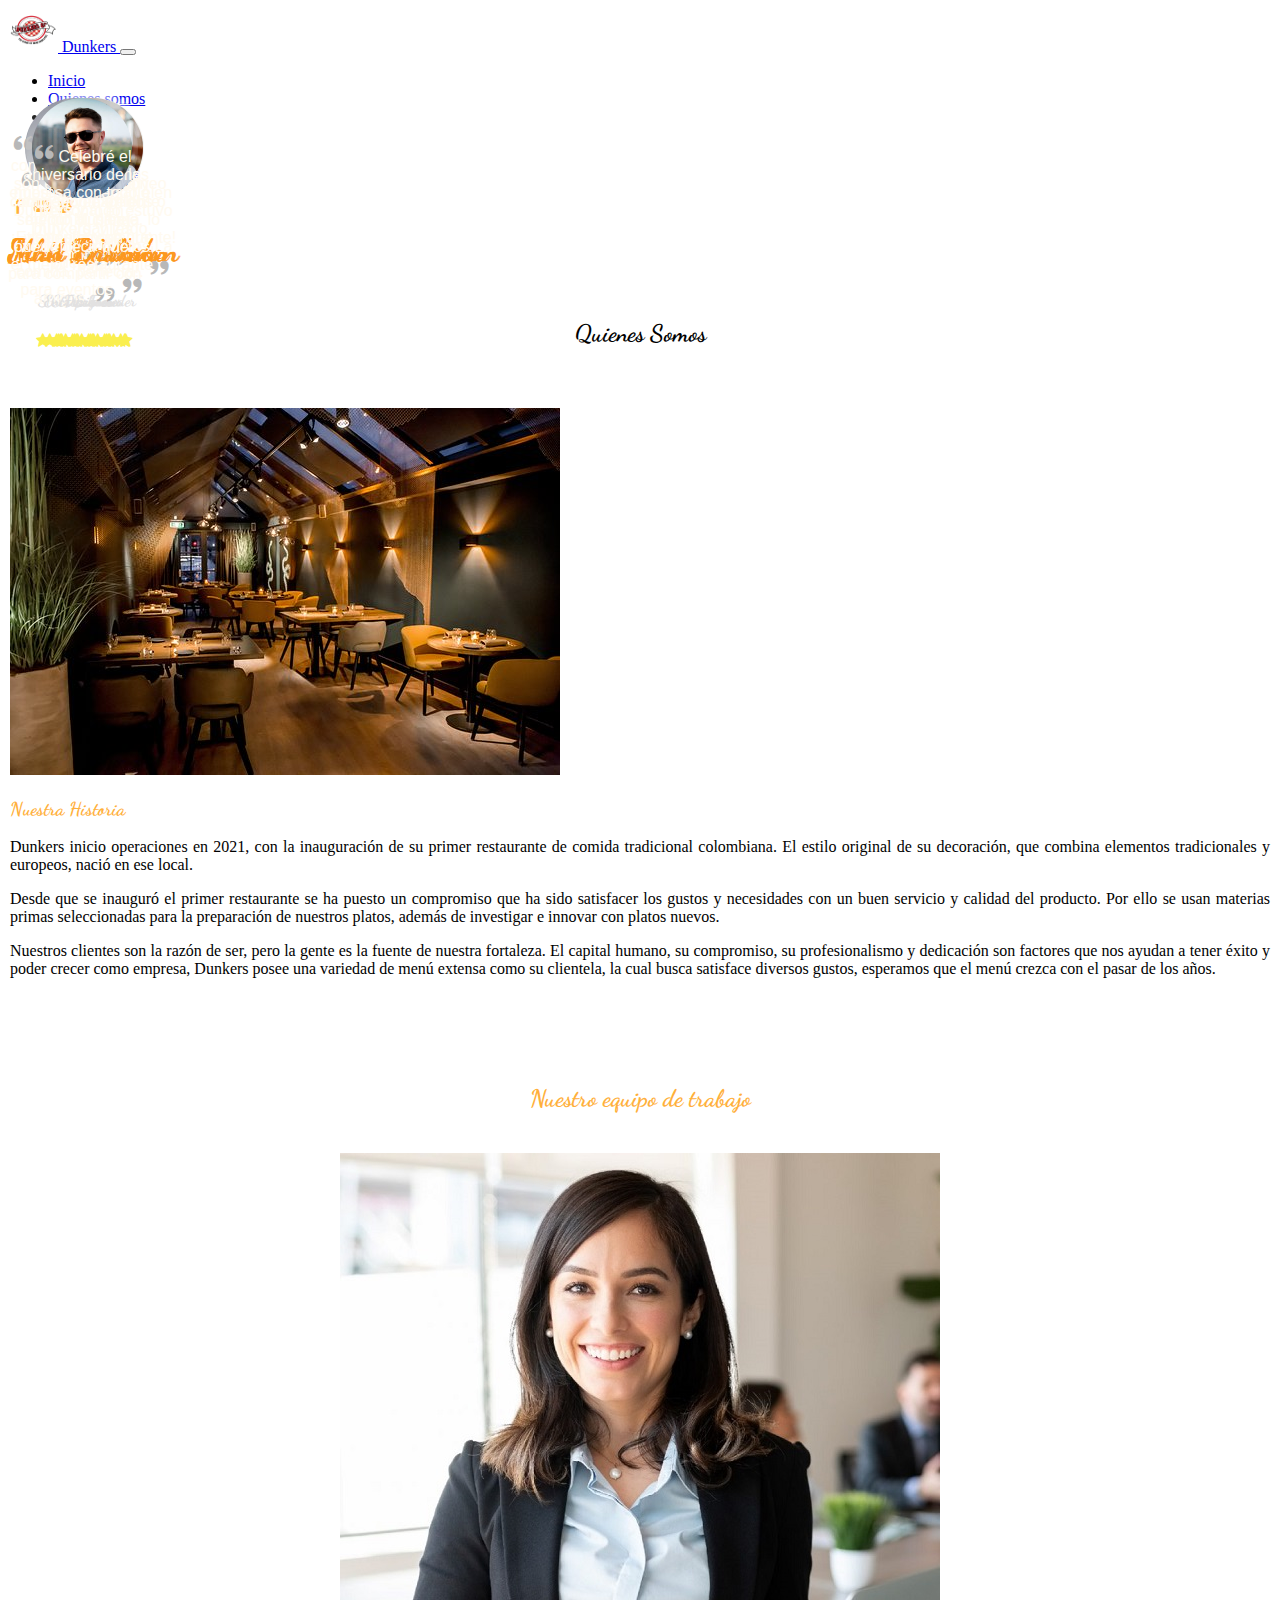
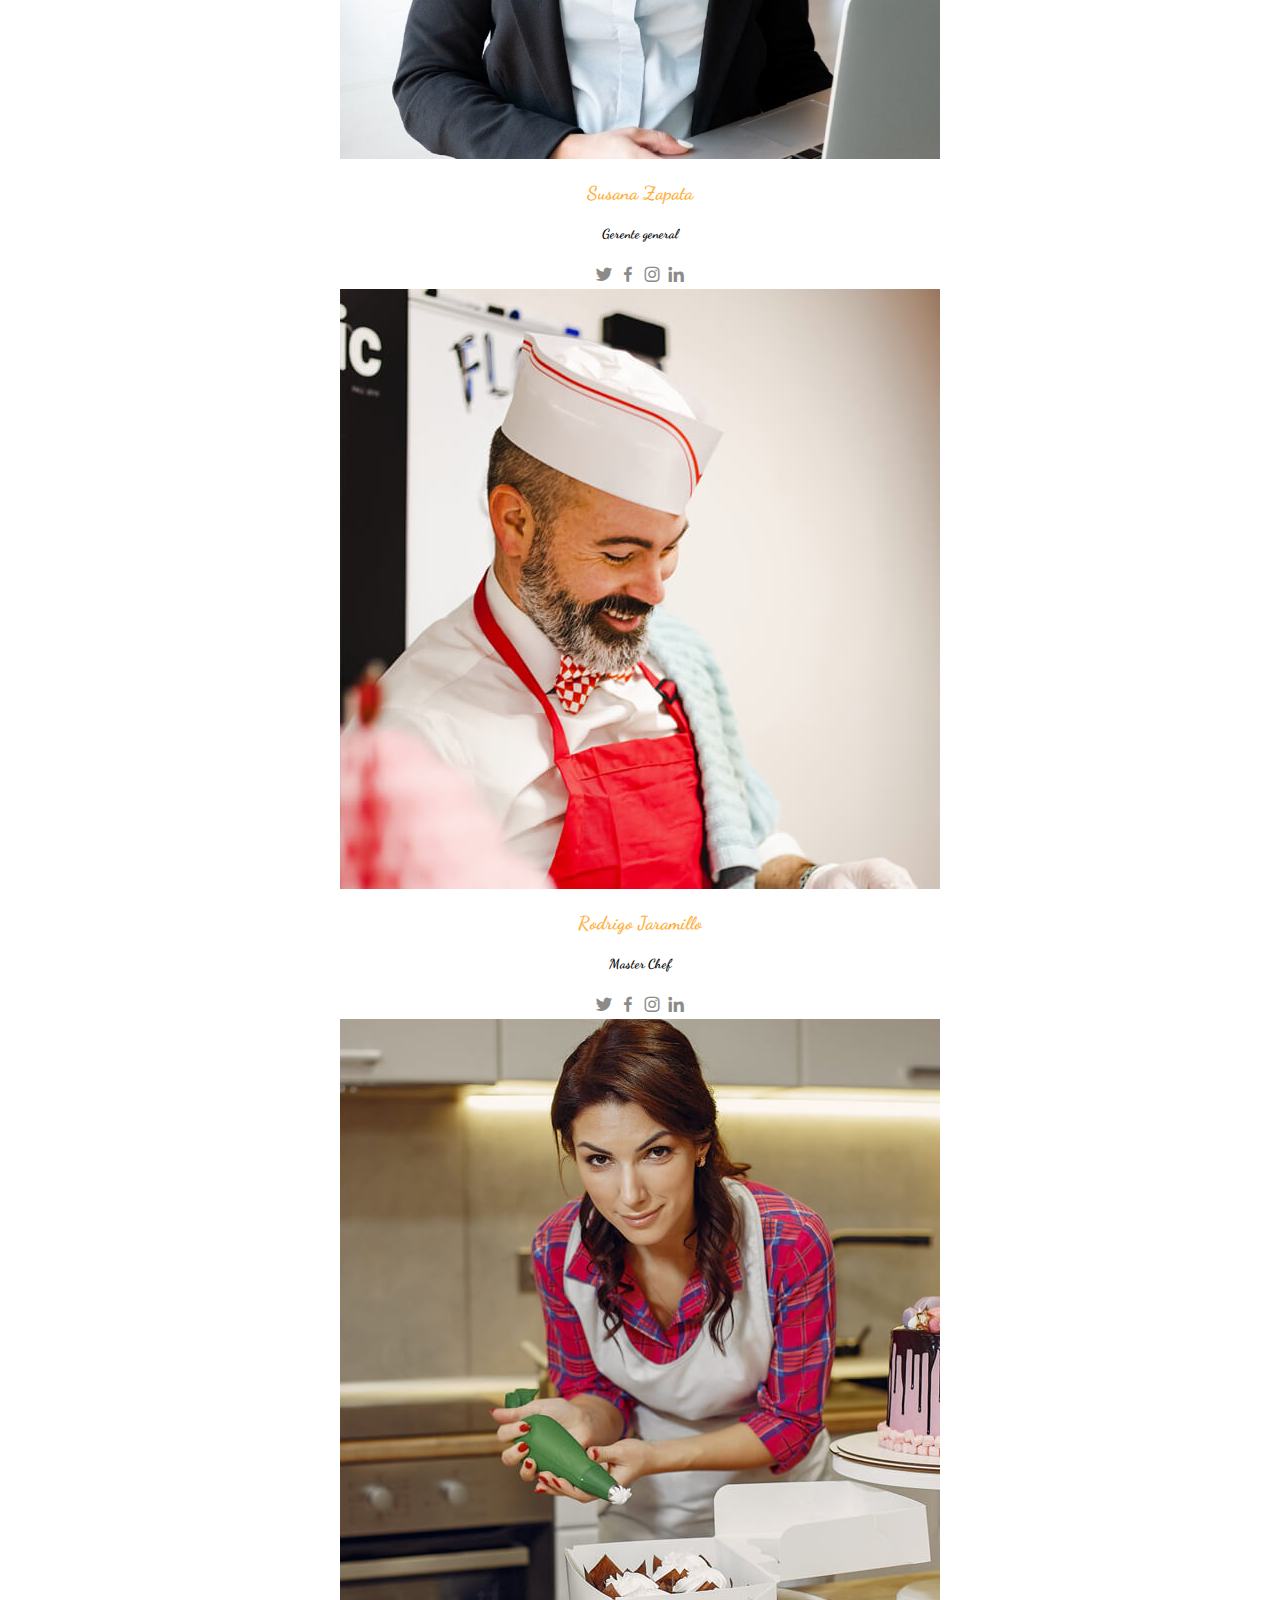
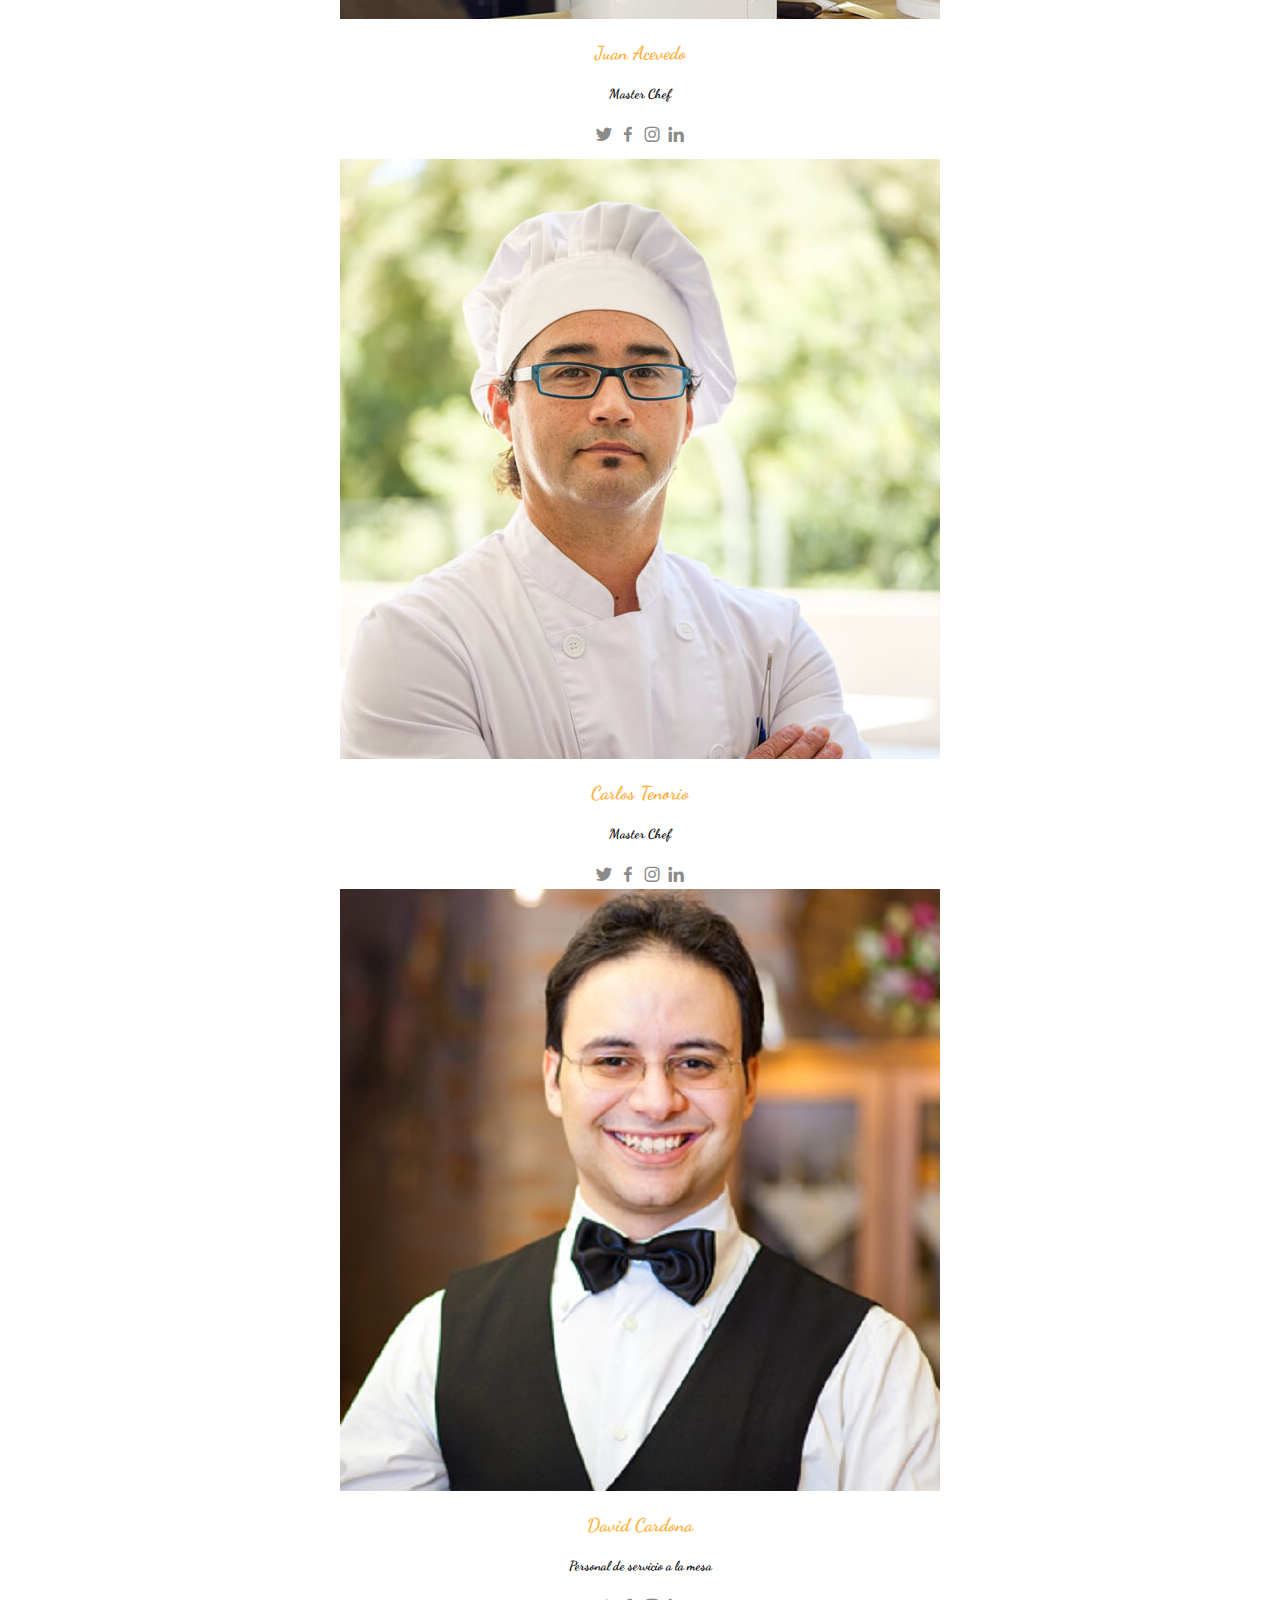
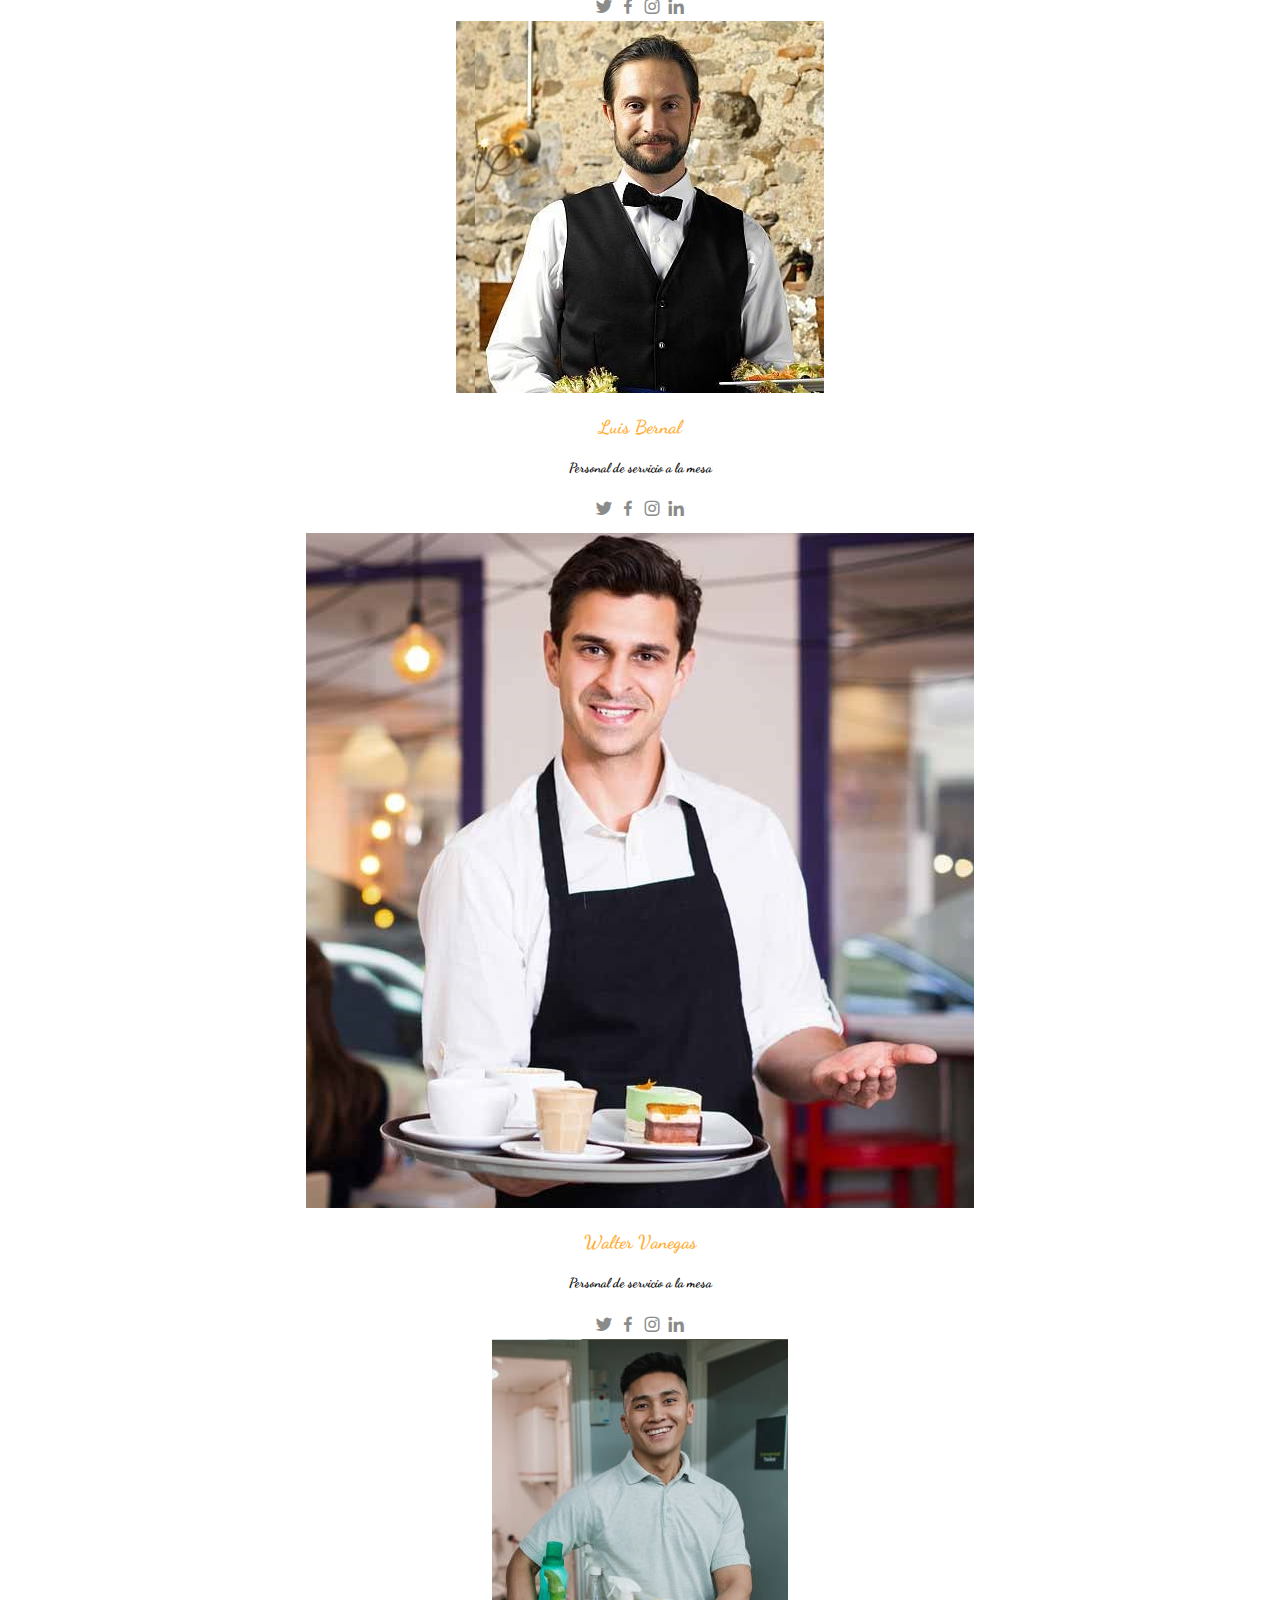
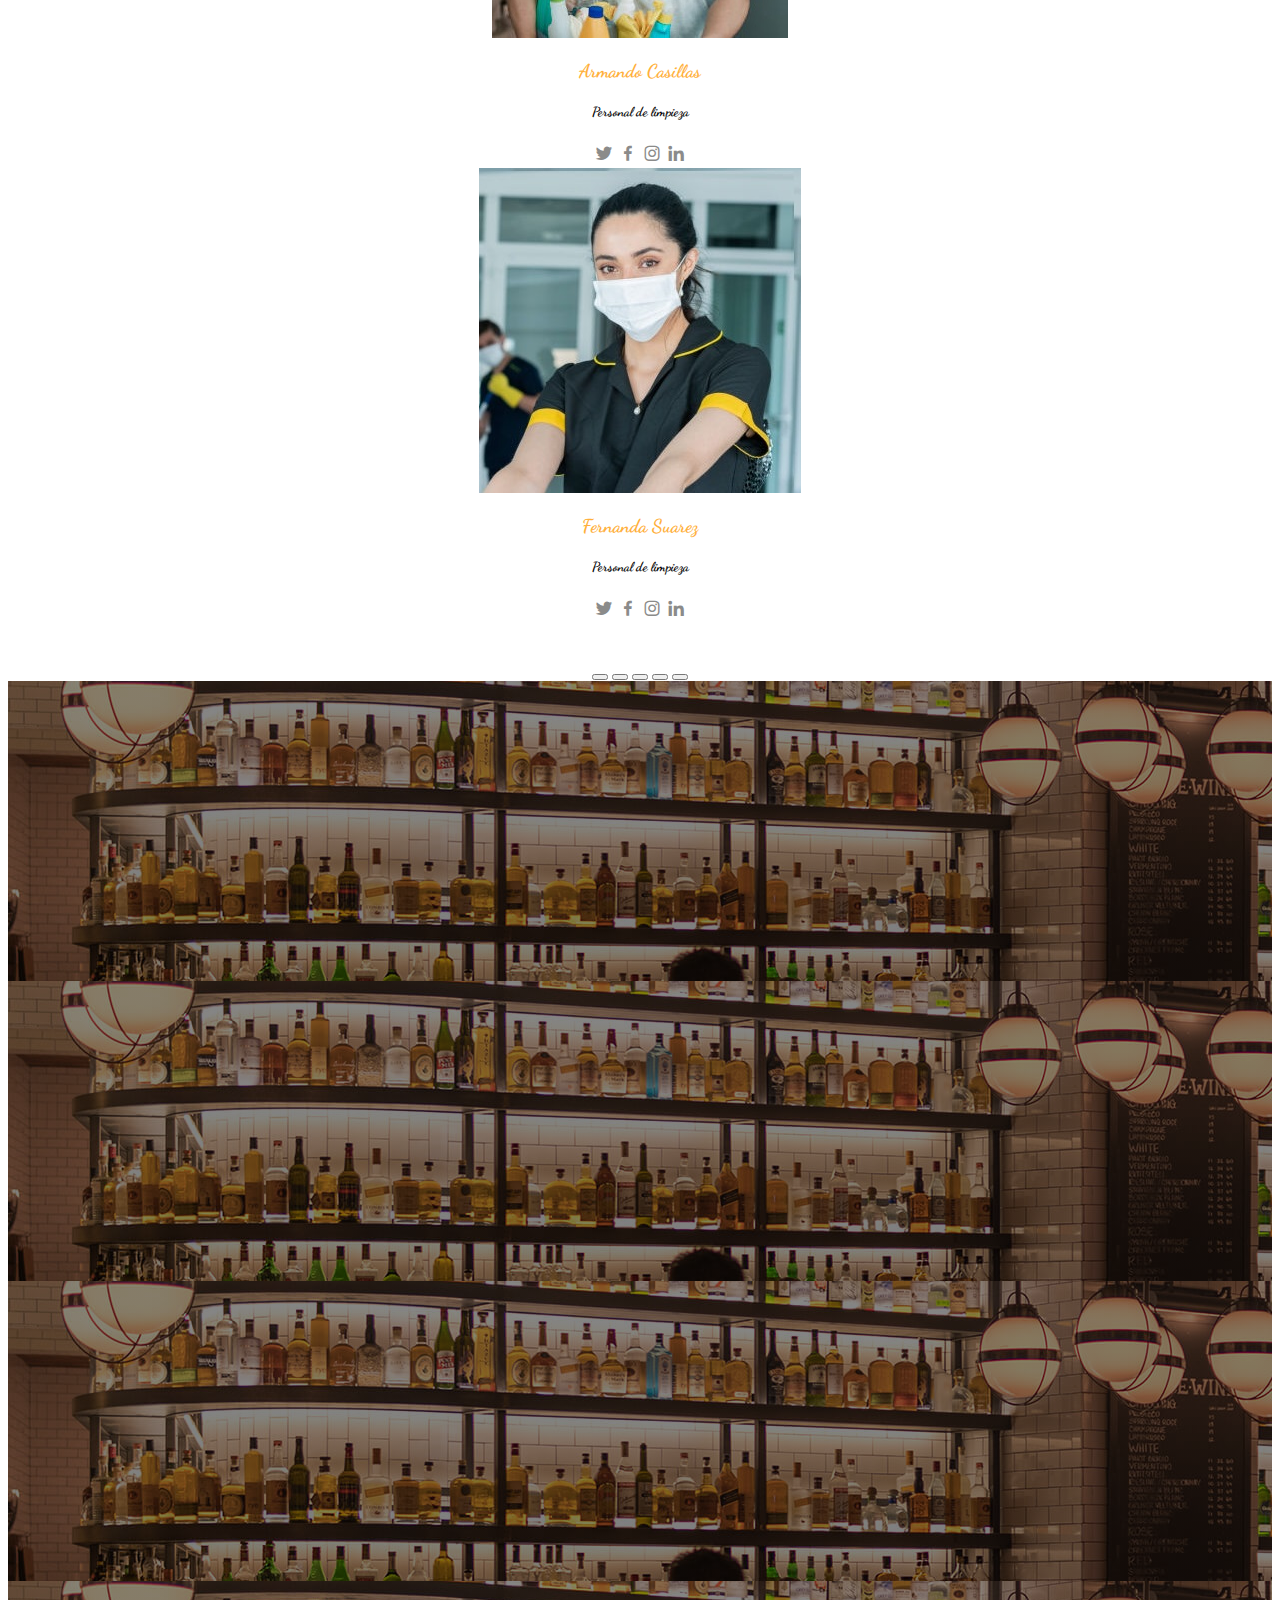
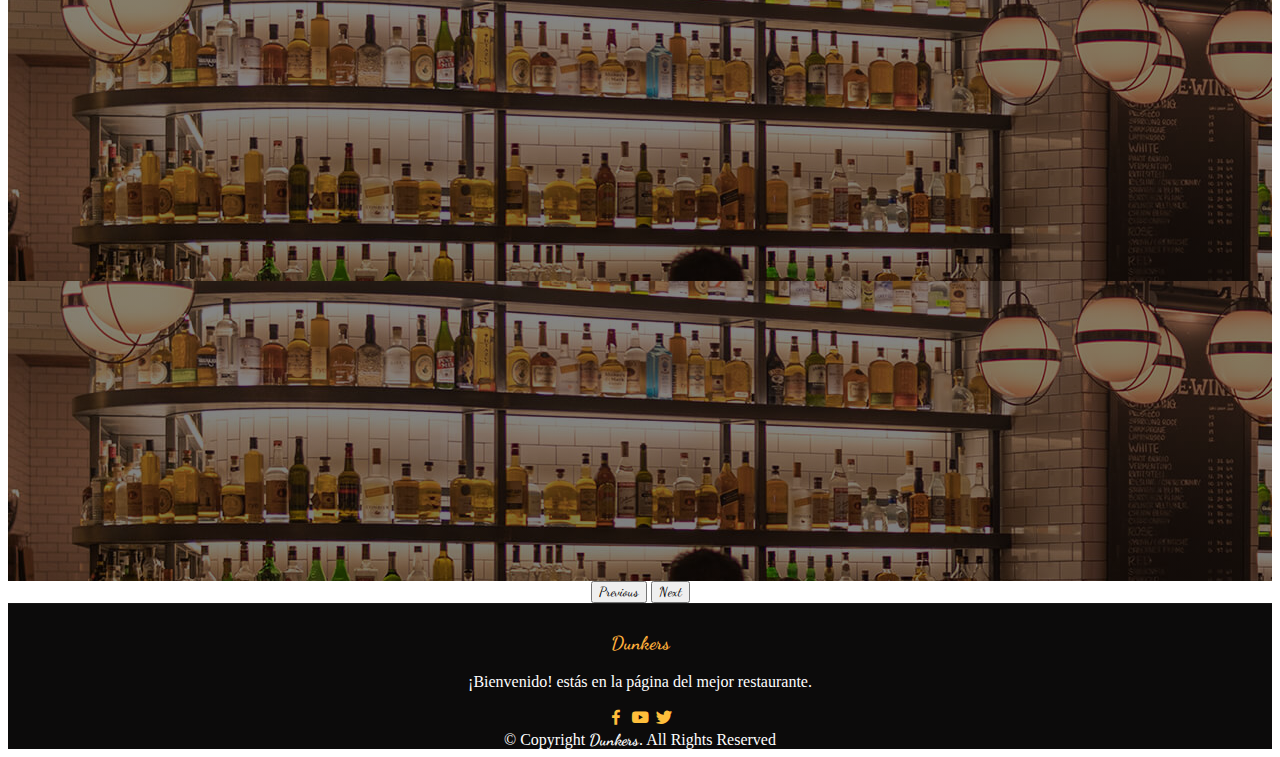
==== pages/about.html @ ff0b2e3b "Everything of first challenge" ====
<!DOCTYPE html>
<html>
<head>
    <meta charset='utf-8'>
    <meta http-equiv='X-UA-Compatible' content='IE=edge'>
    <title>Reto 1 - Juventic</title>
    <meta name='viewport' content='width=device-width, initial-scale=1'>
    <link href="https://cdn.jsdelivr.net/npm/bootstrap@5.1.1/dist/css/bootstrap.min.css" rel="stylesheet" integrity="sha384-F3w7mX95PdgyTmZZMECAngseQB83DfGTowi0iMjiWaeVhAn4FJkqJByhZMI3AhiU" crossorigin="anonymous">
    <link rel="preconnect" href="https://fonts.googleapis.com">
    <link rel="preconnect" href="https://fonts.googleapis.com">
    <link rel="preconnect" href="https://fonts.gstatic.com" crossorigin>
    <link href="https://fonts.googleapis.com/css2?family=Open+Sans+Condensed:ital,wght@1,300&display=swap" rel="stylesheet"> 
    <link rel="preconnect" href="https://fonts.gstatic.com" crossorigin>
    <link href="https://fonts.googleapis.com/css2?family=Dancing+Script:wght@600&display=swap" rel="stylesheet">
    <!-- Boxicons CSS -->
    <link href='https://unpkg.com/boxicons@2.0.9/css/boxicons.min.css' rel='stylesheet'>
    <link rel='stylesheet' type='text/css' media='screen' href='../css/style.css'>
</head>
<body>
    <header>
      <!--Navbar-->
      <nav class="navbar navbar-expand-lg fixed-top navbar-dark bg-dark">
        <div class="container-fluid">
          <a class="navbar-brand" href="#inicio">
              
            <img src="../images/logo.png" alt="" width="50" height="44">
            Dunkers
          </a>
          <button class="navbar-toggler" type="button" data-bs-toggle="collapse" data-bs-target="#navbarSupportedContent" aria-controls="navbarSupportedContent" aria-expanded="false" aria-label="Toggle navigation">
            <span class="navbar-toggler-icon"></span>
          </button>
          <div class="collapse navbar-collapse" id="navbarSupportedContent">
            <ul class="navbar-nav me-auto mb-2 mb-lg-0">
              <li class="nav-item">
                <a class="nav-link" aria-current="page" href="../index.html">Inicio</a>
              </li>
              <li class="nav-item">
                <a class="nav-link" href="about.html">Quienes somos</a>
              </li>
              <li class="nav-item">
                <a class="nav-link" href="menu.html">Menú</a>
              </li>
              <li class="nav-item">
                <a class="nav-link" href="services.html">Servicios</a>
              </li>
              <li class="nav-item">
                <a class="nav-link" href="contact.html">Contáctenos</a>
              </li>
              <li class="nav-item">
                <a class="nav-link" href="map.html">Mapa del sitio</a>
              </li>
            </ul>
            <form class="d-flex media">
              <a href="#" class="facebook"><i class="bx bxl-facebook"></i></a>
              <a href="#" class="instagram"><i class="bx bxl-youtube"></i></a>
              <a href="#" class="twitter"><i class="bx bxl-twitter"></i></a>
            </form>
          </div>
        </div>
      </nav>
      <!--cierre navbar-->
    </header>

    <!-- ======= Sección nosotros ======= -->
    <section id="nosotros">
      <div class="section-title">
        <h2>Quienes <span>Somos</span></h2>
      </div>
      <div class="row us-distance" id="imagen">
        <div class="col-md-6 col-sm-12">
            <img class="img-fluid shadow-lg sha" src="../images/us-image.jpg" alt="nosotros">
        </div>
        <div class="col-md-6 col-sm-12">
          <div class="content us-content">
            <h3>Nuestra <strong> Historia </strong></h3>
            <p>
              Dunkers inicio operaciones en 2021, con la inauguración de su primer restaurante de comida tradicional colombiana. El estilo original de su decoración, que combina elementos tradicionales y europeos, nació en ese local.
            </p>
            <p>
              Desde que se inauguró el primer restaurante se ha puesto un compromiso que ha sido satisfacer los gustos y necesidades con un buen servicio y calidad del producto. Por ello se usan materias primas seleccionadas para la preparación de nuestros platos, además de investigar e innovar con platos nuevos.
            </p>
            <p>
              Nuestros clientes son la razón de ser, pero la gente es la fuente de nuestra fortaleza. El capital humano, su compromiso, su profesionalismo y dedicación son factores que nos ayudan a tener éxito y poder crecer como empresa, Dunkers posee una variedad de menú extensa como su clientela, la cual busca satisface diversos gustos, esperamos que el menú crezca con el pasar de los años.
            </p>
          </div>
        </div>
      </div>
    </section>
    <!-- ======= cierre sección nosotros ======= -->

    <!-- ======= Sección chefs ======= -->
    <section id="chefs">
      <div class="container">
        <div class="section-title">
          <h2>Nuestro equipo de trabajo</h2>
        </div>

        <div class="row row-cols-1 row-cols-md-3 g-4 team">
          <div class="col">
            <div class="card h-100">
              <img src="../images/chefs/manager.jpg" class="card-img-top" alt="...">
              <div class="card-body">
                <h3 class="card-title">Susana Zapata</h3>
                <h5>Gerente general</h5>
                <div class="social">
                  <a href=""><i class="bx bxl-twitter"></i></a>
                  <a href=""><i class="bx bxl-facebook"></i></a>
                  <a href=""><i class="bx bxl-instagram"></i></a>
                  <a href=""><i class="bx bxl-linkedin"></i></a>
                </div>
              </div>
            </div>
          </div>
          <div class="col">
            <div class="card h-100">
              <img src="../images/chefs/chefs-1.jpg" class="card-img-top" alt="...">
              <div class="card-body">
                <h3 class="card-title">Rodrigo Jaramillo</h3>
                <h5>Master Chef</h5>
                <div class="social">
                  <a href=""><i class="bx bxl-twitter"></i></a>
                  <a href=""><i class="bx bxl-facebook"></i></a>
                  <a href=""><i class="bx bxl-instagram"></i></a>
                  <a href=""><i class="bx bxl-linkedin"></i></a>
                </div>
              </div>
            </div>
          </div>
          <div class="col">
            <div class="card h-100">
              <img src="../images/chefs/chefs-2.jpg" class="card-img-top" alt="...">
              <div class="card-body">
                <h3 class="card-title">Juan Acevedo</h3>
                <h5>Master Chef</h5>
                <div class="social">
                  <a href=""><i class="bx bxl-twitter"></i></a>
                  <a href=""><i class="bx bxl-facebook"></i></a>
                  <a href=""><i class="bx bxl-instagram"></i></a>
                  <a href=""><i class="bx bxl-linkedin"></i></a>
                </div>
              </div>
            </div>
          </div>
        </div>

        <div class="row row-cols-1 row-cols-md-3 g-4 team">
          <div class="col">
            <div class="card h-100">
              <img src="../images/chefs/chefs-3.jpg" class="card-img-top" alt="...">
              <div class="card-body">
                <h3 class="card-title">Carlos Tenorio</h3>
                <h5>Master Chef</h5>
                <div class="social">
                  <a href=""><i class="bx bxl-twitter"></i></a>
                  <a href=""><i class="bx bxl-facebook"></i></a>
                  <a href=""><i class="bx bxl-instagram"></i></a>
                  <a href=""><i class="bx bxl-linkedin"></i></a>
                </div>
              </div>
            </div>
          </div>
          <div class="col">
            <div class="card h-100">
              <img src="../images/chefs/waiter.jpg" class="card-img-top" alt="...">
              <div class="card-body">
                <h3 class="card-title">David Cardona</h3>
                <h5>Personal de servicio a la mesa</h5>
                <div class="social">
                  <a href=""><i class="bx bxl-twitter"></i></a>
                  <a href=""><i class="bx bxl-facebook"></i></a>
                  <a href=""><i class="bx bxl-instagram"></i></a>
                  <a href=""><i class="bx bxl-linkedin"></i></a>
                </div>
              </div>
            </div>
          </div>
          <div class="col">
            <div class="card h-100">
              <img src="../images/chefs/waiter-2.jpg" class="card-img-top" alt="...">
              <div class="card-body">
                <h3 class="card-title">Luis Bernal</h3>
                <h5>Personal de servicio a la mesa</h5>
                <div class="social">
                  <a href=""><i class="bx bxl-twitter"></i></a>
                  <a href=""><i class="bx bxl-facebook"></i></a>
                  <a href=""><i class="bx bxl-instagram"></i></a>
                  <a href=""><i class="bx bxl-linkedin"></i></a>
                </div>
              </div>
            </div>
          </div>
        </div>

        <div class="row row-cols-1 row-cols-md-3 g-4 team">
          <div class="col">
            <div class="card h-100">
              <img src="../images/chefs/waiter-3.jpg" class="card-img-top" alt="...">
              <div class="card-body">
                <h3 class="card-title">Walter Vanegas</h3>
                <h5>Personal de servicio a la mesa</h5>
                <div class="social">
                  <a href=""><i class="bx bxl-twitter"></i></a>
                  <a href=""><i class="bx bxl-facebook"></i></a>
                  <a href=""><i class="bx bxl-instagram"></i></a>
                  <a href=""><i class="bx bxl-linkedin"></i></a>
                </div>
              </div>
            </div>
          </div>
          <div class="col">
            <div class="card h-100">
              <img src="../images/chefs/cleaning-staff.jpg" class="card-img-top" alt="...">
              <div class="card-body">
                <h3 class="card-title">Armando Casillas</h3>
                <h5>Personal de limpieza</h5>
                <div class="social">
                  <a href=""><i class="bx bxl-twitter"></i></a>
                  <a href=""><i class="bx bxl-facebook"></i></a>
                  <a href=""><i class="bx bxl-instagram"></i></a>
                  <a href=""><i class="bx bxl-linkedin"></i></a>
                </div>
              </div>
            </div>
          </div>
          <div class="col">
            <div class="card h-100">
              <img src="../images/chefs/cleaning-staff-2.jpg" class="card-img-top" alt="...">
              <div class="card-body">
                <h3 class="card-title">Fernanda Suarez</h3>
                <h5>Personal de limpieza</h5>
                <div class="social">
                  <a href=""><i class="bx bxl-twitter"></i></a>
                  <a href=""><i class="bx bxl-facebook"></i></a>
                  <a href=""><i class="bx bxl-instagram"></i></a>
                  <a href=""><i class="bx bxl-linkedin"></i></a>
                </div>
              </div>
            </div>
          </div>
        </div>
      </div>
    </section>
    <!-- ======= cierre sección chefs ======= -->

    <!-- ======= Sección testimonios ======= -->
    <section id="testimonio">
      <div class="row">
        <div class="col-sm">
          <div id="carouselTestimonio" class="carousel slide" data-bs-ride="carousel">
            <div class="carousel-indicators">
              <button type="button" data-bs-target="#carouselTestimonio" data-bs-slide-to="0" class="active"
                aria-current="true" aria-label="Slide 1"></button>
              <button type="button" data-bs-target="#carouselTestimonio" data-bs-slide-to="1"
                aria-label="Slide 2"></button>
              <button type="button" data-bs-target="#carouselTestimonio" data-bs-slide-to="2"
                aria-label="Slide 3"></button>
              <button type="button" data-bs-target="#carouselTestimonio" data-bs-slide-to="3"
                aria-label="Slide 4"></button>
              <button type="button" data-bs-target="#carouselTestimonio" data-bs-slide-to="4"
                aria-label="Slide 5"></button>
            </div>
            <div class="carousel-inner">

              <div class="carousel-item active">
                <div class="carousel-caption">
                  <div class="row">
                    <div class="col-md-6 col-sm-6 image-evento">
                      <img src="../images/testimonials/testimonials-1.jpg" class="testimonial-img" alt="">
                      <h1>Saul Goodman</h1>
                      <h4>Ceo &amp; Founder</h4>
                      <div class="stars">
                        <i class="bx bxs-star"></i><i class="bx bxs-star"></i><i class="bx bxs-star"></i><i
                          class="bx bxs-star"></i><i class="bx bxs-star"></i>
                      </div>
                    </div>
                    <div class="col-md-6 col-sm-6">
                      <div class="testimonio-personal fst-italic">
                        <i class='bx bxs-quote-alt-left comilla'></i>
                        <p>Ambiente idóneo para ir con amigos o con tu pareja ¡Excelente restaurante!</p>
                        <i class='bx bxs-quote-alt-right comilla'></i>
                      </div>
                    </div>
                  </div>
                </div>
              </div>

              <div class="carousel-item">
                <div class="carousel-caption">
                  <div class="row">
                    <div class="col-md-6 col-sm-6 image-evento">
                      <img src="../images/testimonials/testimonials-2.jpg" class="testimonial-img" alt="">
                      <h1>Sara Wilsson</h1>
                      <h4>Designer</h4>
                      <div class="stars">
                        <i class="bx bxs-star"></i><i class="bx bxs-star"></i><i class="bx bxs-star"></i><i
                          class="bx bxs-star"></i><i class="bx bxs-star"></i>
                      </div>
                    </div>
                    <div class="col-md-6 col-sm-6">
                      <div class="testimonio-personal fst-italic">
                        <i class='bx bxs-quote-alt-left comilla'></i>
                        <p>Un lugar muy acogedor, excelente servicio al cliente, lo visito siempre que puedo.</p>
                        <i class='bx bxs-quote-alt-right comilla'></i>
                      </div>
                    </div>
                  </div>
                </div>
              </div>

              <div class="carousel-item">
                <div class="carousel-caption">
                  <div class="row">
                    <div class="col-md-6 col-sm-6">
                      <img src="../images/testimonials/testimonials-3.jpg" class="testimonial-img" alt="">
                      <h1>Jena Karlis</h1>
                      <h4>Store Owner</h4>
                      <div class="stars">
                        <i class="bx bxs-star"></i><i class="bx bxs-star"></i><i class="bx bxs-star"></i><i
                          class="bx bxs-star"></i><i class="bx bxs-star"></i>
                      </div>
                    </div>
                    <div class="col-md-6 col-sm-6">
                      <div class="testimonio-personal fst-italic">
                        <i class='bx bxs-quote-alt-left comilla'></i>
                        <p>Me encantó la comida, los platos son exactamente como se ven en el menú. Música tranquila y un buen ambiente para compartir con amigos.</p>
                        <i class='bx bxs-quote-alt-right comilla'></i>
                      </div>
                    </div>
                  </div>
                </div>
              </div>

              <div class="carousel-item">
                <div class="carousel-caption">
                  <div class="row">
                    <div class="col-md-6 col-sm-6">
                      <img src="../images/testimonials/testimonials-4.jpg" class="testimonial-img" alt="">
                      <h1>Matt Brandon</h1>
                      <h4>Freelancer</h4>
                      <div class="stars">
                        <i class="bx bxs-star"></i><i class="bx bxs-star"></i><i class="bx bxs-star"></i><i
                          class="bx bxs-star"></i><i class="bx bxs-star"></i>
                      </div>
                    </div>
                    <div class="col-md-6 col-sm-6">
                      <div class="testimonio-personal fst-italic">
                        <i class='bx bxs-quote-alt-left comilla'></i>
                        <p>Celebramos nuestro aniversario en Dunkers y todo estuvo muy organizado, excelente servicio, ¡La comida, perfecta!.</p>
                        <i class='bx bxs-quote-alt-right comilla'></i>
                      </div>
                    </div>
                  </div>
                </div>
              </div>

              <div class="carousel-item">
                <div class="carousel-caption">
                  <div class="row">
                    <div class="col-md-6 col-sm-6">
                      <img src="../images/testimonials/testimonials-5.jpg" class="testimonial-img" alt="">
                      <h1>John Larson</h1>
                      <h4>Entrepreneur</h4>
                      <div class="stars">
                        <i class="bx bxs-star"></i><i class="bx bxs-star"></i><i class="bx bxs-star"></i><i
                          class="bx bxs-star"></i><i class="bx bxs-star"></i>
                      </div>
                    </div>
                    <div class="col-md-6 col-sm-6 image-evento">
                      <div class="testimonio-personal fst-italic">
                        <i class='bx bxs-quote-alt-left comilla'></i>
                        <p>Celebré el aniversario de la empresa con todo el personal en Dunkers, y les puedo decir que es el mejor restaurante para eventos.</p>
                        <i class='bx bxs-quote-alt-right comilla'></i>
                      </div>
                    </div>
                  </div>
                </div>
              </div>
            </div>
            <button class="carousel-control-prev" type="button" data-bs-target="#carouselTestimonio" data-bs-slide="prev">
              <span class="visually-hidden">Previous</span>
            </button>
            <button class="carousel-control-next" type="button" data-bs-target="#carouselTestimonio" data-bs-slide="next">
              <span class="visually-hidden">Next</span>
            </button>
          </div>
        </div>
      </div>
    </section>
    <!-- ======= cierre sección testimonios ======= -->

    <script src="https://cdn.jsdelivr.net/npm/bootstrap@5.1.1/dist/js/bootstrap.bundle.min.js" integrity="sha384-/bQdsTh/da6pkI1MST/rWKFNjaCP5gBSY4sEBT38Q/9RBh9AH40zEOg7Hlq2THRZ" crossorigin="anonymous"></script>
</body>


<!-- ======= Footer ======= -->
<footer id="footer">
  <div class="container">
    <h3>Dunkers</h3>
    <p>¡Bienvenido! estás en la página del mejor restaurante.</p>
    <div class="social-links">
      <a href="#" class="facebook"><i class="bx bxl-facebook"></i></a>
      <a href="#" class="instagram"><i class="bx bxl-youtube"></i></a>
      <a href="#" class="twitter"><i class="bx bxl-twitter"></i></a>
    </div>
    <div class="copyright">
      &copy; Copyright <strong><span>Dunkers</span></strong>. All Rights Reserved
    </div>
  </div>
</footer>
<!-- ======= cierre footer ======= -->
</html>
---- css/style.css ----
/*--------------------------------------------------------------
# Header
--------------------------------------------------------------*/
header .bx {
  color: #ffb03b;
  font-size: 20px;
}

/*--------------------------------------------------------------
# Sección de inicio
--------------------------------------------------------------*/
#inicio .carousel-caption {
  position: absolute;
  top: 40%;
  bottom: 1.25rem;
  left: 15%;
  padding-top: 1.25rem;
  padding-bottom: 1.25rem;
  color: #fff;
  font-size: 20px;
  text-align: left;
  font-weight: 300;
}

#inicio .carousel-caption h1 {
  font-family: "Dancing Script", cursive;
  color: rgb(255, 179, 86);
}

#inicio .carousel-caption p {
  color: floralwhite;
}

#inicio .carousel-item {
  background-color: #000;
}

#inicio img {
  opacity: 0.29;
}

/*--------------------------------------------------------------
# Sección de nosotros
--------------------------------------------------------------*/
#imagen {
  padding: 40px 0 40px;
  justify-content: center;
  margin-left: 2px;
  margin-right: 2px;
}

#imagen .imagen-about {
  padding-bottom: 10px;
}

#imagen h3 {
  font-family: "Dancing Script", cursive;
}

#imagen .text-ul {
  color: #000;
}

#nosotros i {
  color: #ffb03b;
}

#nosotros .us-info {
  text-align: justify;
}

#nosotros .btn-menu {
  display: flex;
  justify-content: center;
  padding-bottom: 20px;
}

#nosotros .btn-outline-warning {
  color: #000;
  background-color: transparent;
  border-color: #0c0900;
}

#nosotros .btn-outline-warning:hover {
  color: #fff;
  background-color: #ffb03b;
  border-color: #ffbf3b;
}

#nosotros .us-distance {
  text-align: justify;
}

#nosotros .section-title {
  padding-top: 80px;
  color: #000000;
  text-align: center;
  font-family: "Dancing Script", cursive;
}
/*--------------------------------------------------------------
# Sección de menu
--------------------------------------------------------------*/
#menu {
  padding: 104px 0 80px 0;
  width: 100%;
  background-image: url("../images/menu/menu-bg.png");
}

#menu i {
  color: #f05252;
  font-size: 40px;
}

#menu .section-title {
  text-align: center;
  padding-bottom: 20px;
}

#menu h2 {
  font-family: "Dancing Script", cursive;
}

#menu h2,
h6 {
  color: #000;
}

#menu .modal span,
h5 {
  color: #ffb03b;
}

#menu p {
  font-family: "Open Sans Condensed", sans-serif;
  color: #8b8b8a;
}

#menu h5 p {
  padding-left: 10px;
  float: left;
}

#menu h6 {
  float: right;
}

#menu .btn-menu-section {
  display: flex;
  justify-content: center;
}

#menu .btn-outline-warning {
  color: #000;
  background-color: transparent;
  border-color: #0c0900;
}

#menu .details {
  padding-top: 30px;
  text-align: justify;
}

/*--------------------------------------------------------------
# Destacados
--------------------------------------------------------------*/
#destacados h2,
h3 {
  font-family: "Dancing Script", cursive;
}

#destacados .section-title {
  padding-top: 40px;
  padding-bottom: 18px;
  text-align: center;
}

#destacados .btn-menu {
  display: flex;
  justify-content: center;
  padding-bottom: 20px;
}

#destacados .btn-outline-warning {
  color: #000;
  background-color: transparent;
  border-color: #0c0900;
}

#destacados .details {
  padding-top: 30px;
  text-align: justify;
}

#destacados h3 {
  text-align: center;
}

#destacados .btn-outline-warning:hover {
  color: #fff;
  background-color: #ffb03b;
  border-color: #ffbf3b;
}

#destacados h2 {
  color: #000;
}

#destacados span {
  color: #ffb03b;
}

#destacados .nav-pills {
  text-align: right;
  padding-top: 30px;
}

#destacados .image-bg {
  background-image: url("../images/feature-bg.png");
  padding-bottom: 30px;
}

.nav-pills {
  background-color: #fff;
  color: #000;
}

.nav-pills > li > a {
  color: #000;
}

.nav-pills .nav-link.active,
.nav-pills .show > .nav-link {
  color: #ffb03b;
  background-color: #fff;
}

.nav-pills > li > a:hover {
  border: medium none;
  border-radius: 0;
  color: #ffb03b;
}

.special1 .special2 .special3 .special4 .special5 .special6 {
  margin-bottom: 10px;
}

/*--------------------------------------------------------------
# Testimonios
--------------------------------------------------------------*/
#testimonio {
  text-align: center;
}

#testimonio .comilla {
  font-size: 140%;
}

#testimonio #carouselTestimonio .carousel-item {
  height: 300px;
}

#testimonio .carousel-caption {
  position: absolute;
  top: 10%;
  padding-top: 0.15rem;
  color: #fff;
  text-align: center;
}

#testimonio .carousel-caption h1 {
  font-family: "Dancing Script", cursive;
  color: rgb(252, 152, 31);
}

#testimonio .carousel-caption h4 {
  font-family: "Dancing Script", cursive;
  color: rgb(226, 225, 225);
}

#testimonio .carousel-caption p {
  color: floralwhite;
  display: inline;
  font-family: Arial, Helvetica, sans-serif;
  font-size: 16px;
}

#testimonio .testimonial-img {
  width: 100px;
  border-radius: 50%;
  border: 6px solid rgba(255, 255, 255, 0.15);
  margin-bottom: 2px;
  opacity: 0.99;
}

#testimonio .stars {
  color: #faef4f;
}

#testimonio .testimonio-personal {
  color: #b8b8b8;
  size: 10%;
  margin: 0;
  position: absolute;
  top: 50%;
  -ms-transform: translateY(-50%);
  transform: translateY(-50%);
}

#testimonio .carousel-item {
  background: linear-gradient(rgba(14, 13, 13, 0.5), rgba(0, 0, 0, 0.5)),
    url("../images/testimonials-bg.jpg");
}

/*--------------------------------------------------------------
# Sección de eventos
--------------------------------------------------------------*/
#eventos-section {
  background: linear-gradient(rgba(14, 13, 13, 0.5), rgba(0, 0, 0, 0.5)),
    url("../images/events-bg.jpg");
  padding-bottom: 80px;
  color: #fff;
}

#eventos-section h2,
h3 {
  font-family: "Dancing Script", cursive;
}

#eventos-section .section-title {
  padding-bottom: 20px;
  text-align: center;
  padding-top: 86px;
}

#eventos-section .info-event {
  text-align: justify;
}

#eventos-section i {
  color: #ffb03b;
}

#eventos-section h2 {
  color: rgb(255, 255, 255);
}

#eventos-section span {
  color: #ffb03b;
}

#eventos-section image-evento {
  color: #b8b8b8;
  size: 10%;
  margin: 0;
  position: absolute;
  top: 50%;
  -ms-transform: translateY(-50%);
  transform: translateY(-50%);
}

#eventos-section #carouselEventoSection .carousel-item {
  height: 420px;
}

/*--------------------------------------------------------------
# Sección de eventos inicio
--------------------------------------------------------------*/
#eventos .image-bg-service {
  background-image: url("../images/events-bg-index.png");
  padding-top: 20px;
}

#eventos h2,
h3 {
  font-family: "Dancing Script", cursive;
}

#eventos .section-title {
  padding-bottom: 60px;
  text-align: center;
}

#eventos .btn-menu {
  display: flex;
  justify-content: center;
  padding-bottom: 40px;
}

#eventos .btn-outline-warning {
  color: #000;
  background-color: transparent;
  border-color: #0c0900;
}

#eventos .btn-outline-warning:hover {
  color: #fff;
  background-color: #ffb03b;
  border-color: #ffbf3b;
}

#eventos h2 {
  color: #000;
}

#eventos span {
  color: #ffb03b;
}

/*--------------------------------------------------------------
# Sección de contactos
--------------------------------------------------------------*/
#contactos {
  padding: 80px 0;
}

#contactos i {
  color: #ffb03b;
  font-size: 2em;
  margin-right: 25%;
  margin-left: 25%;
}

#contactos .section-title {
  text-align: center;
}

#contactos h2,
span,
h4 {
  font-family: "Dancing Script", cursive;
}

#contactos #contactos h2 {
  color: #000;
}

#contactos span {
  color: #ffb03b;
}

#contactos .formulario-contacto {
  padding: 14px;
  border: 1px solid #d6d6d6;
  border-radius: 4px;
}

#contactos iframe {
  padding: 0 10px 0 10px;
}

/*--------------------------------------------------------------
# Sección de chefs
--------------------------------------------------------------*/
#chefs {
  padding: 30px 0 40px 0;
  text-align: center;
  font-family: "Dancing Script", cursive;
}

#chefs .section-title {
  padding-bottom: 10px;
}

#chefs h2,
h3 {
  color: #ffb03b;
}

#chefs h5 {
  color: #000;
}

#chefs a {
  color: #8b8b8a;
  font-size: 20px;
}

#chefs .team {
  padding-top: 10px;
}

/*--------------------------------------------------------------
# Sección de galería de imágenes
--------------------------------------------------------------*/
#galeria {
  padding-top: 80px;
}

#galeria .gal-item {
  overflow: hidden;
  padding: 8px;
}

#galeria .gal-item .box {
  height: 100%;
  overflow: hidden;
}

#galeria .box img {
  height: 100%;
  width: auto;
  object-fit: cover;
}

#galeria h1 {
  font-family: "Dancing Script", cursive;
  color: #070707;
}

/*--------------------------------------------------------------
# Sección de footer
--------------------------------------------------------------*/

#footer {
  padding-top: 10px;
  background-color: #0c0b0b;
  color: #ffff;
  text-align: center;
  border-top: 1px solid rgba(50, 50, 50, 0.3);
  width: 100%;
  bottom: 0;
}

#footer i {
  font-size: 20px;
  color: #ffbf3b;
}

/*--------------------------------------------------------------
# Mapa del sitio
--------------------------------------------------------------*/
#site-map {
  padding-top: 80px;
}

#site-map i {
  color: #ffb03b;
}

#site-map h2 {
  font-family: "Dancing Script", cursive;
}

#site-map h2 {
  color: #000000;
}

#site-map .section-title h2 {
  font-family: "Dancing Script", cursive;
  color: #ffb03b;
  text-align: center;
}

#site-map a {
  color: #000;
}

#site-map .site {
  padding-bottom: 20px;
}

#site-map .section-title h4 {
  font-family: Arial, Helvetica, sans-serif;
  text-align: center;
  padding-bottom: 30px;
}
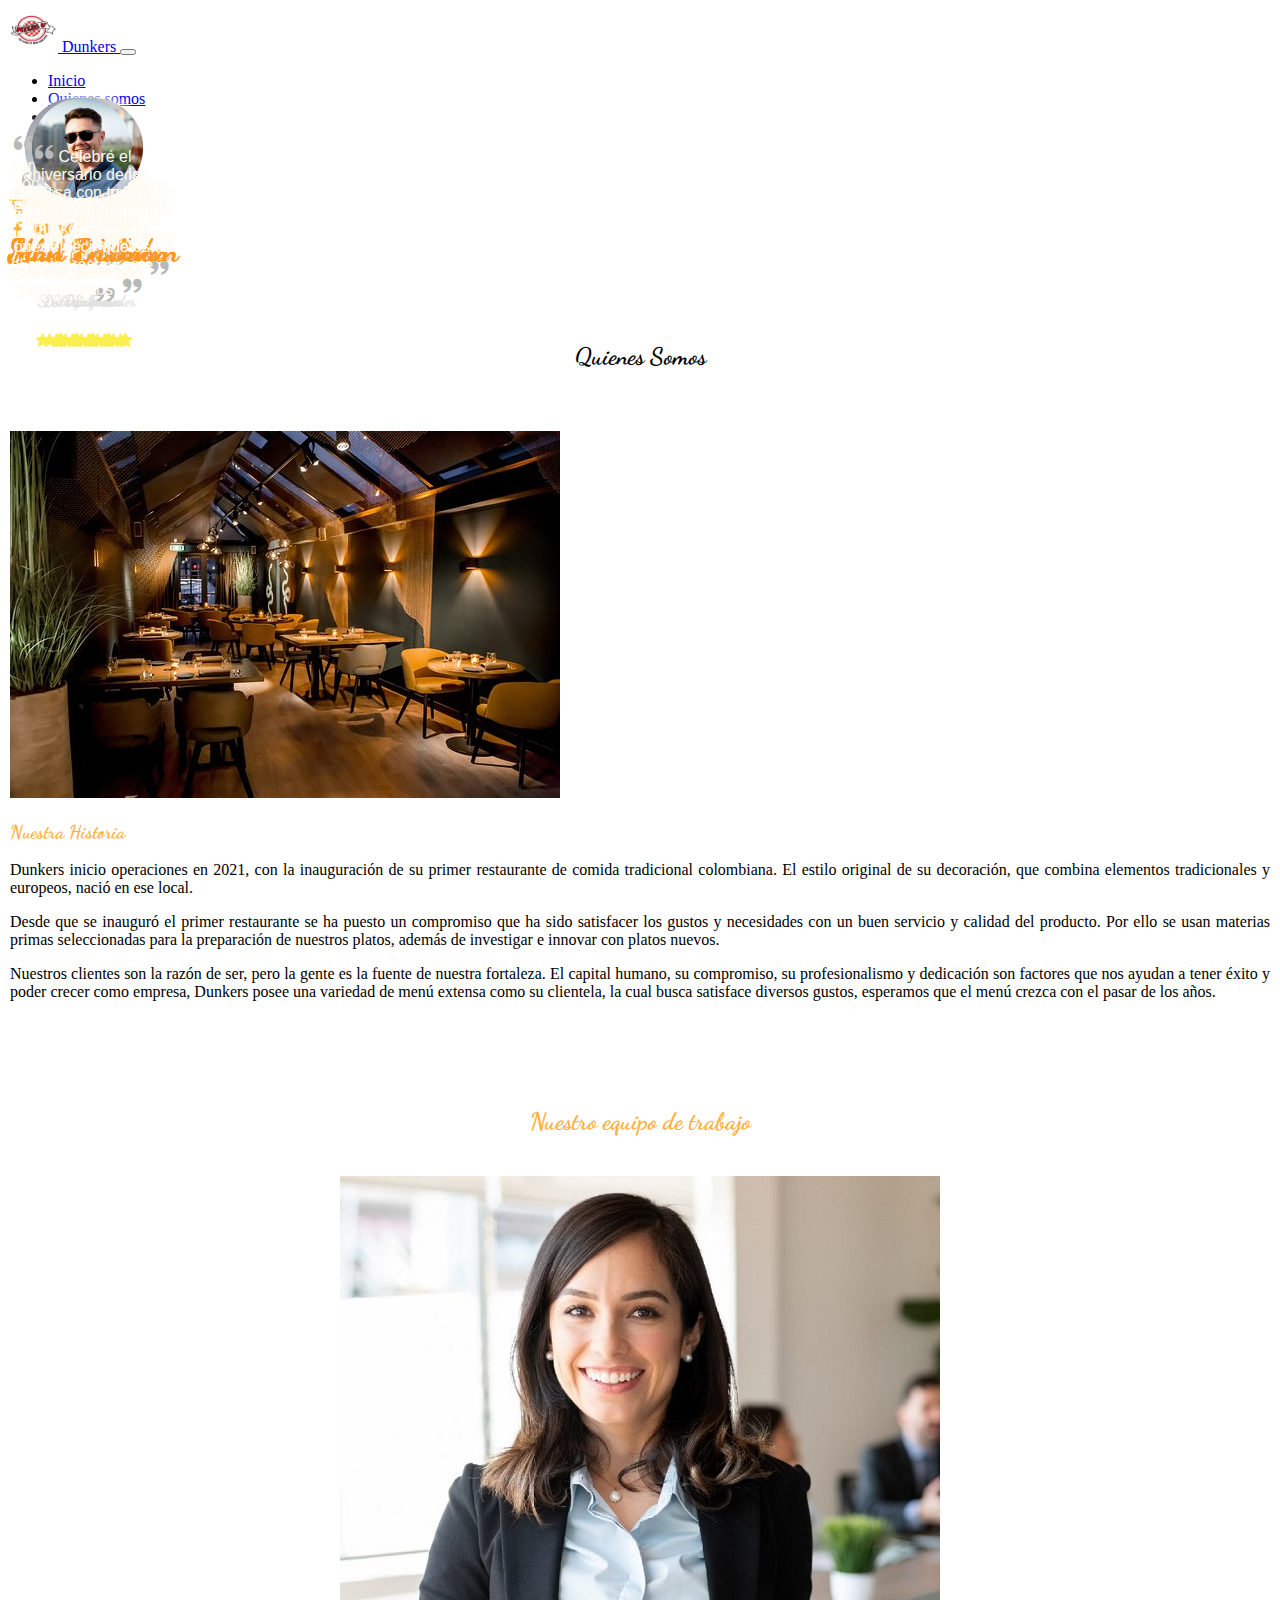
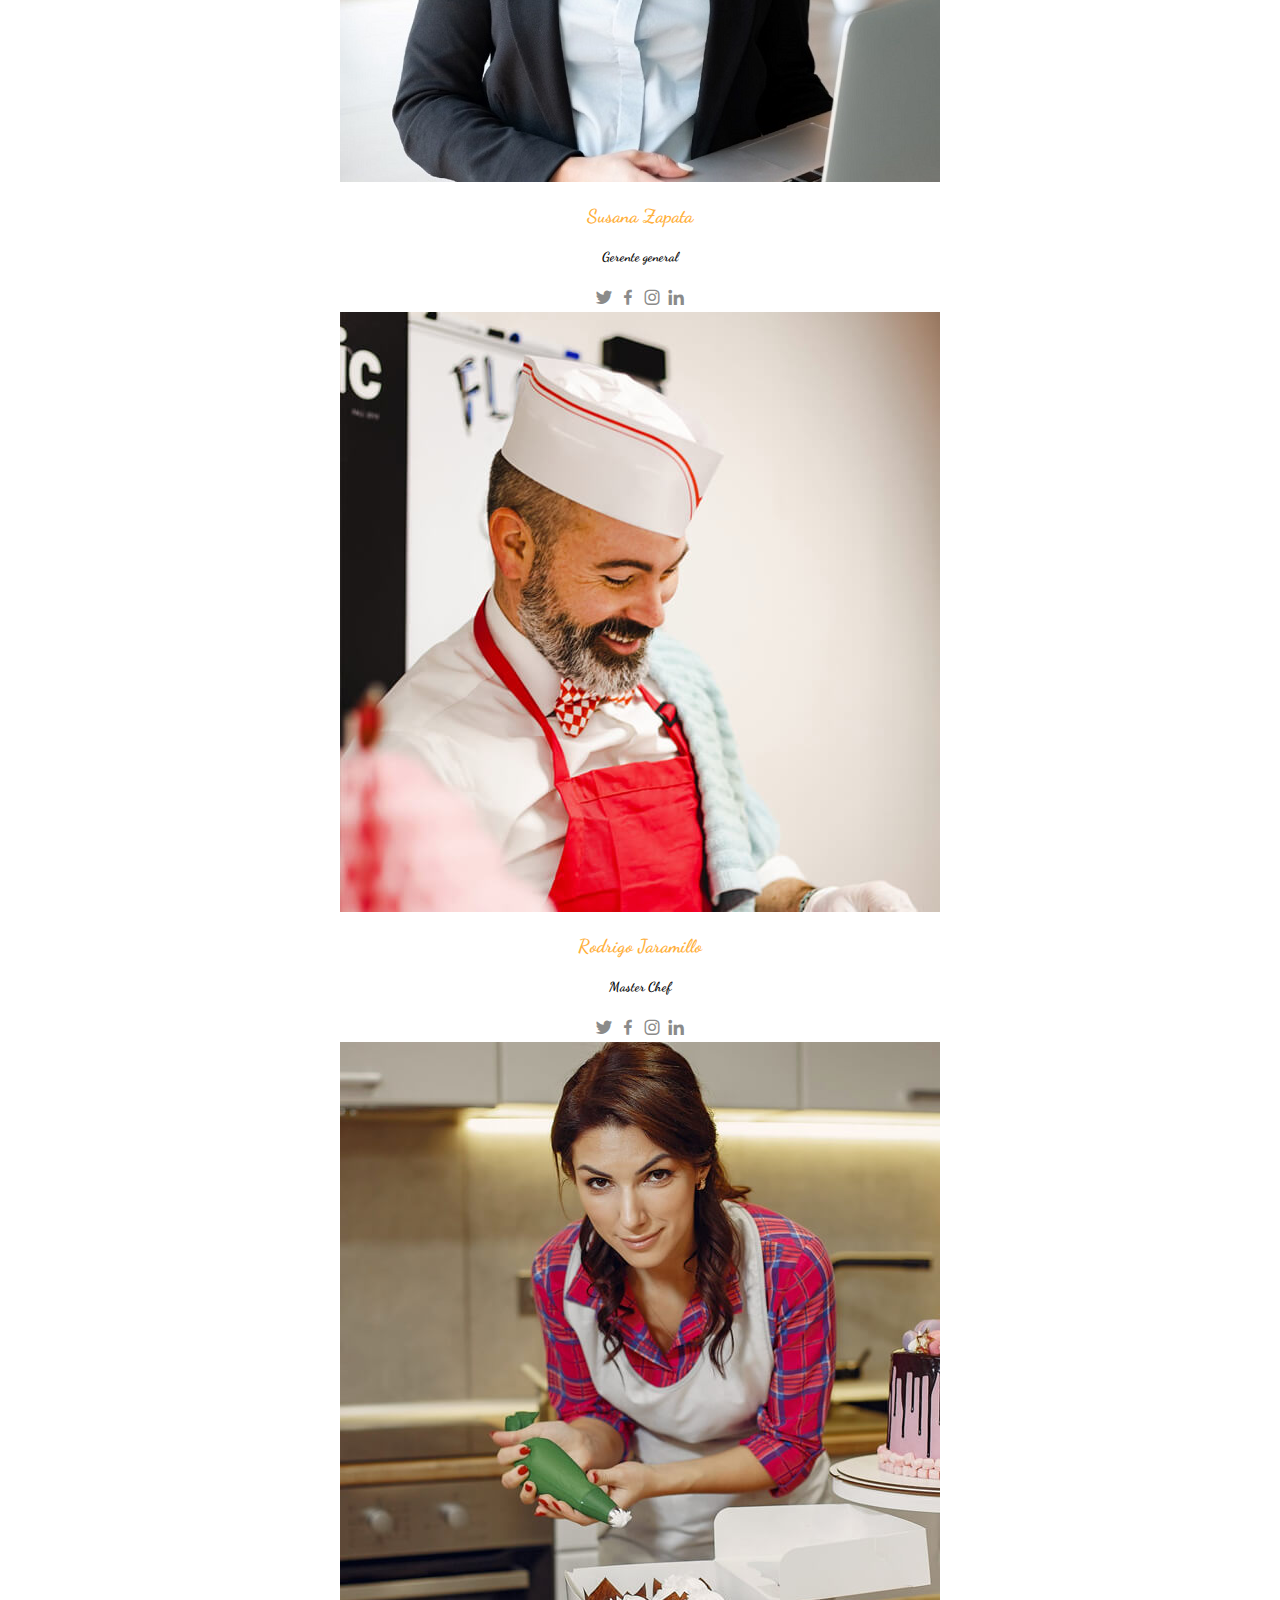
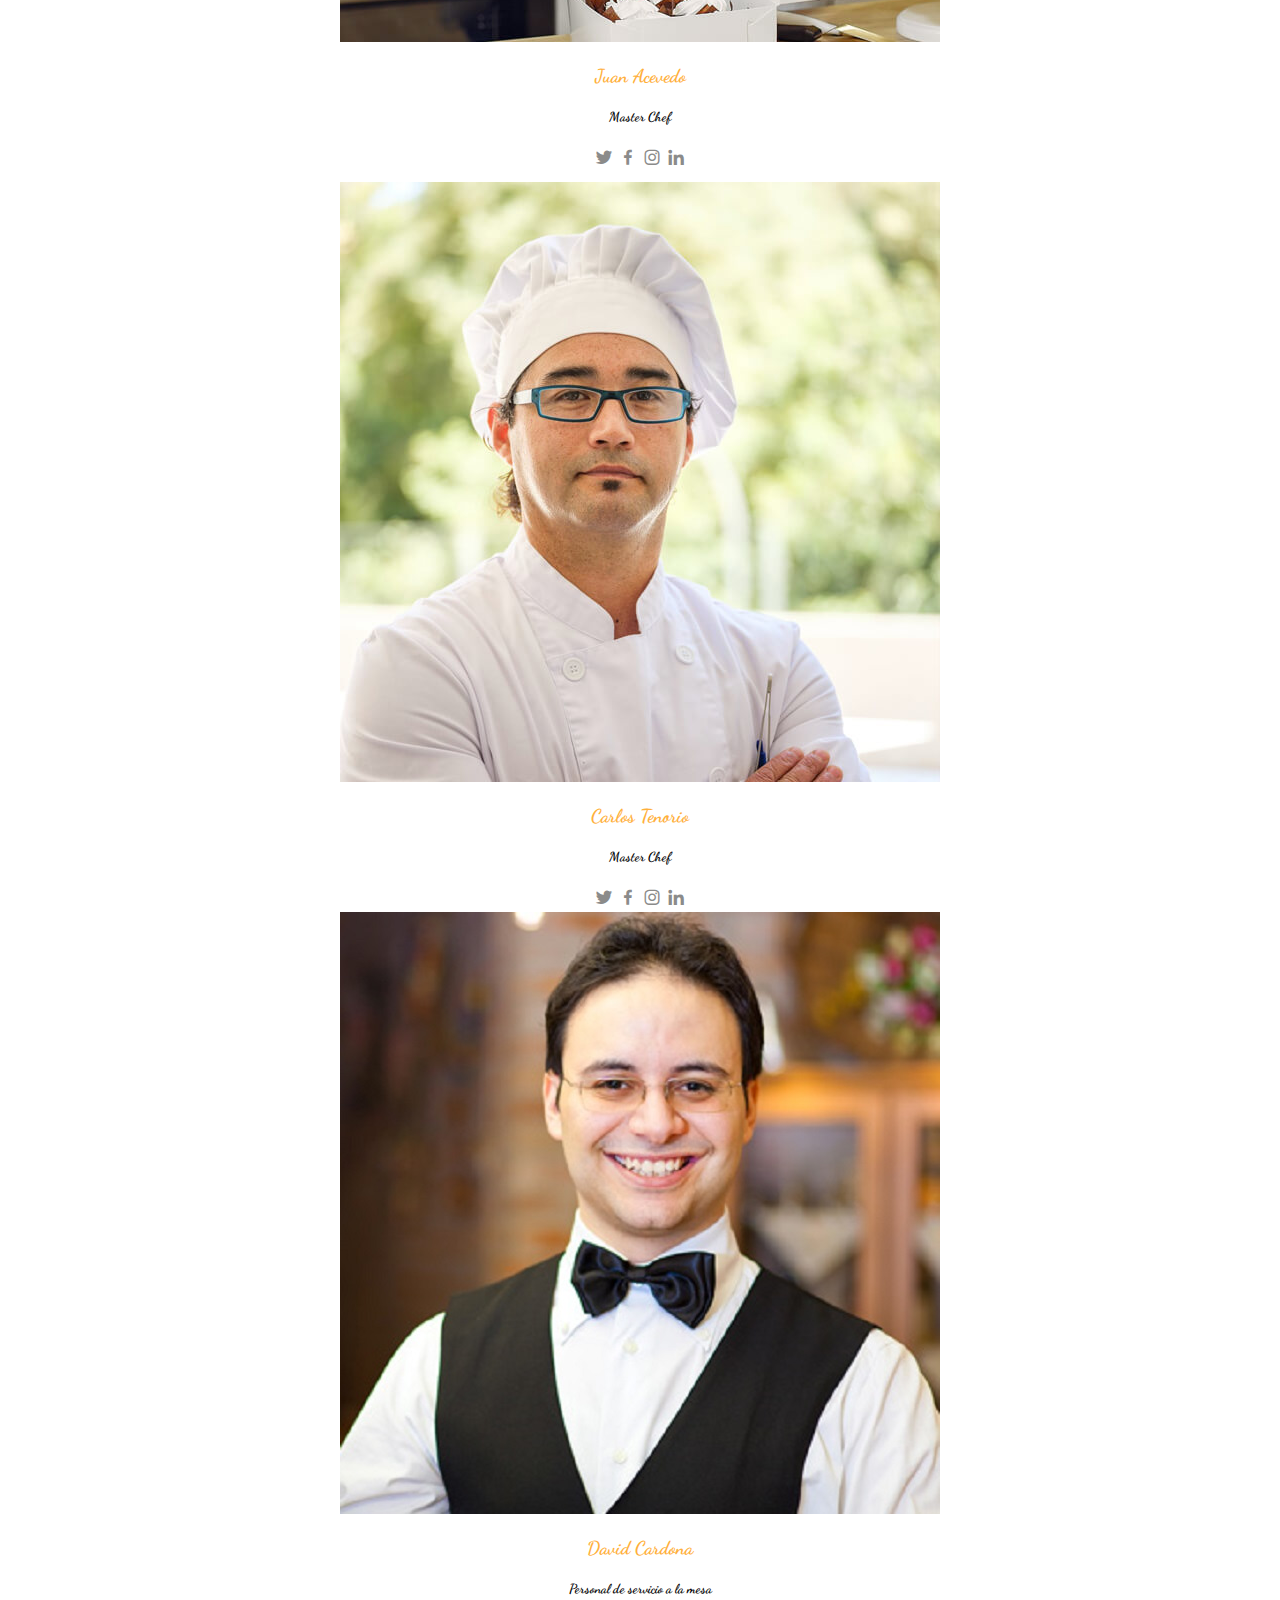
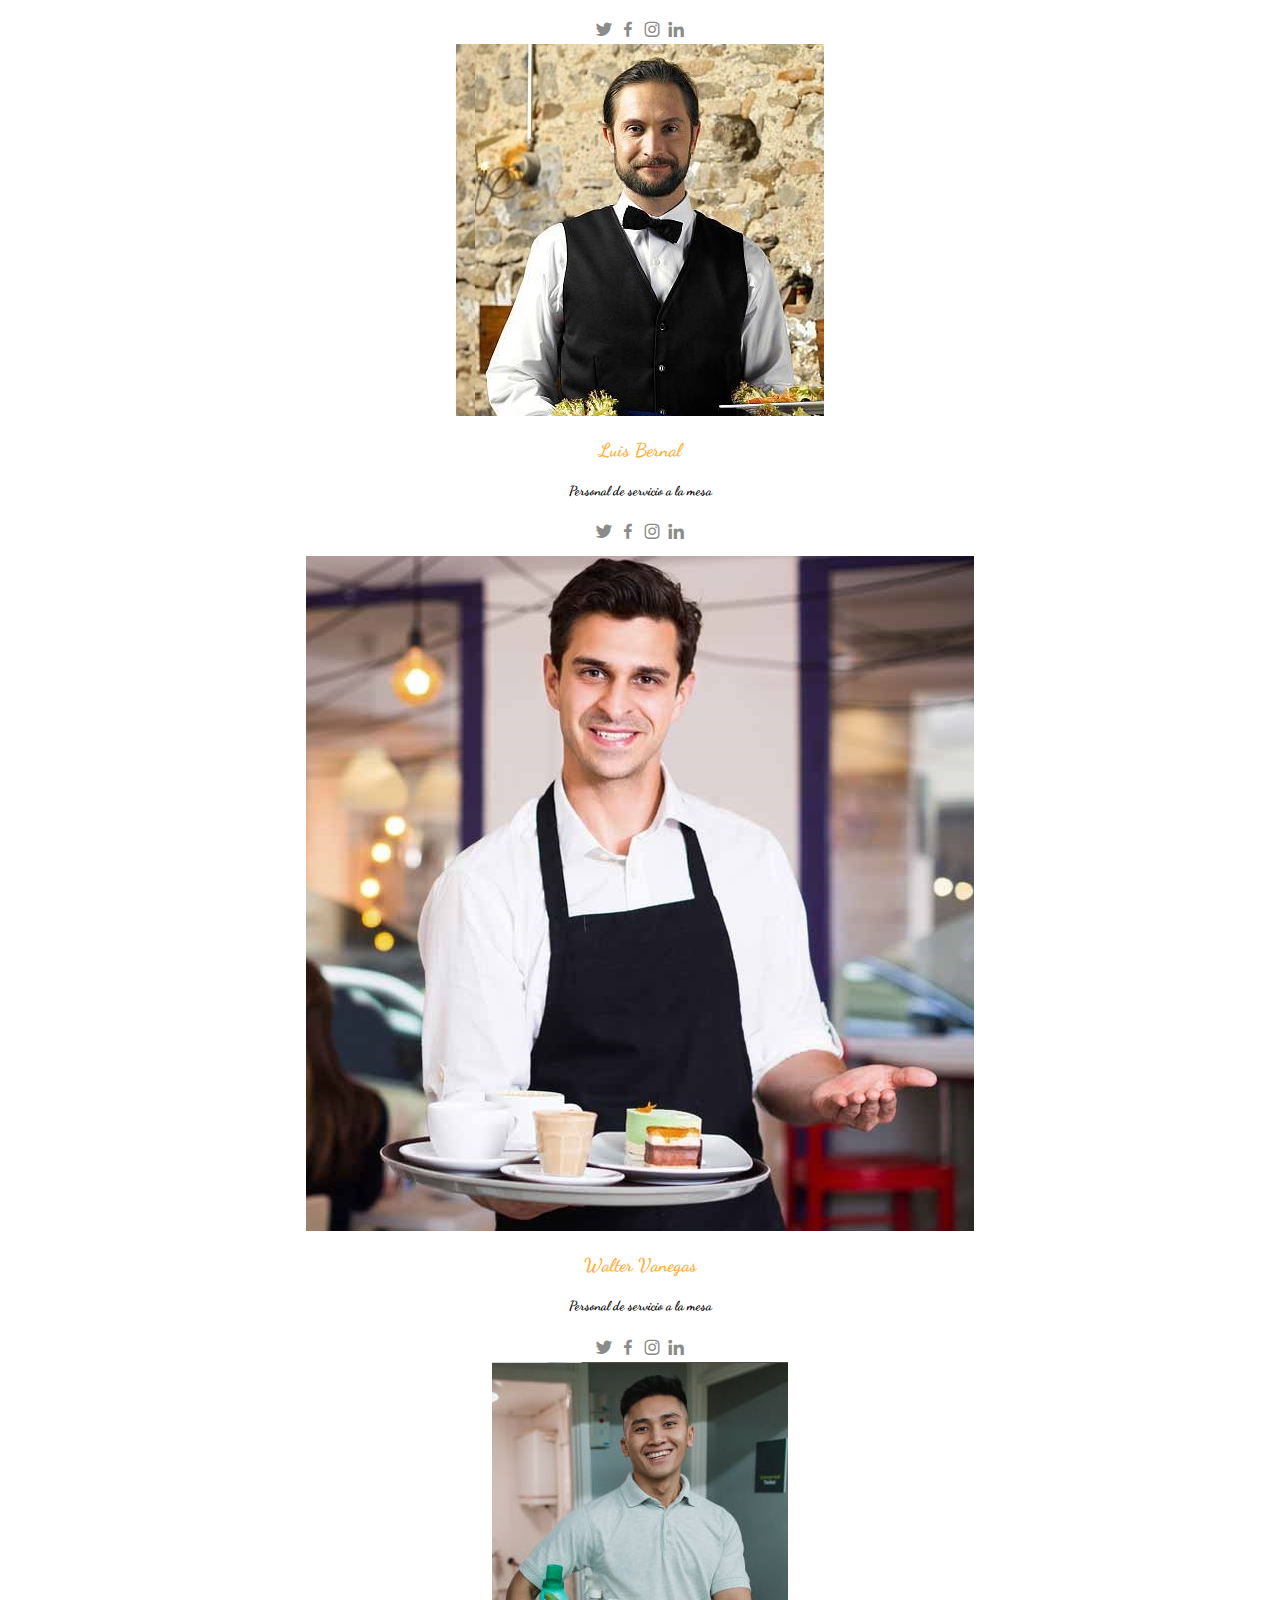
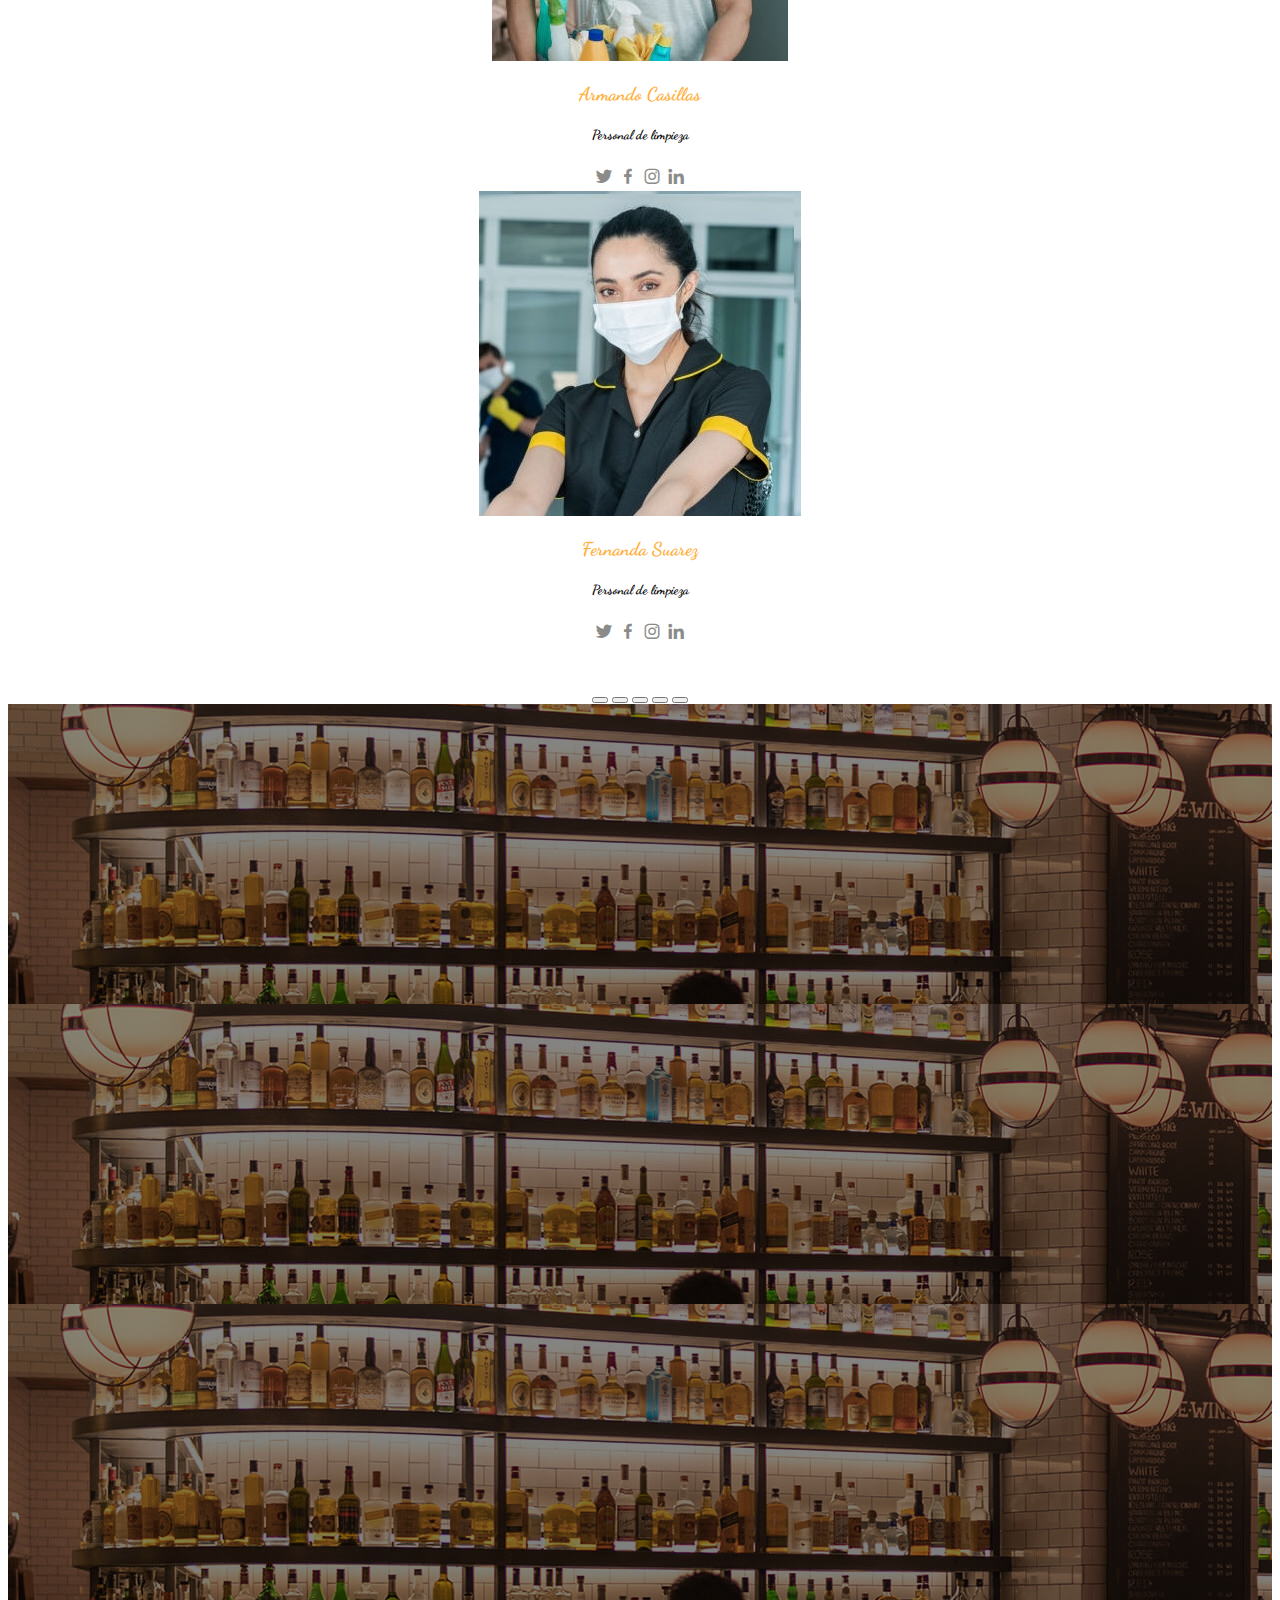
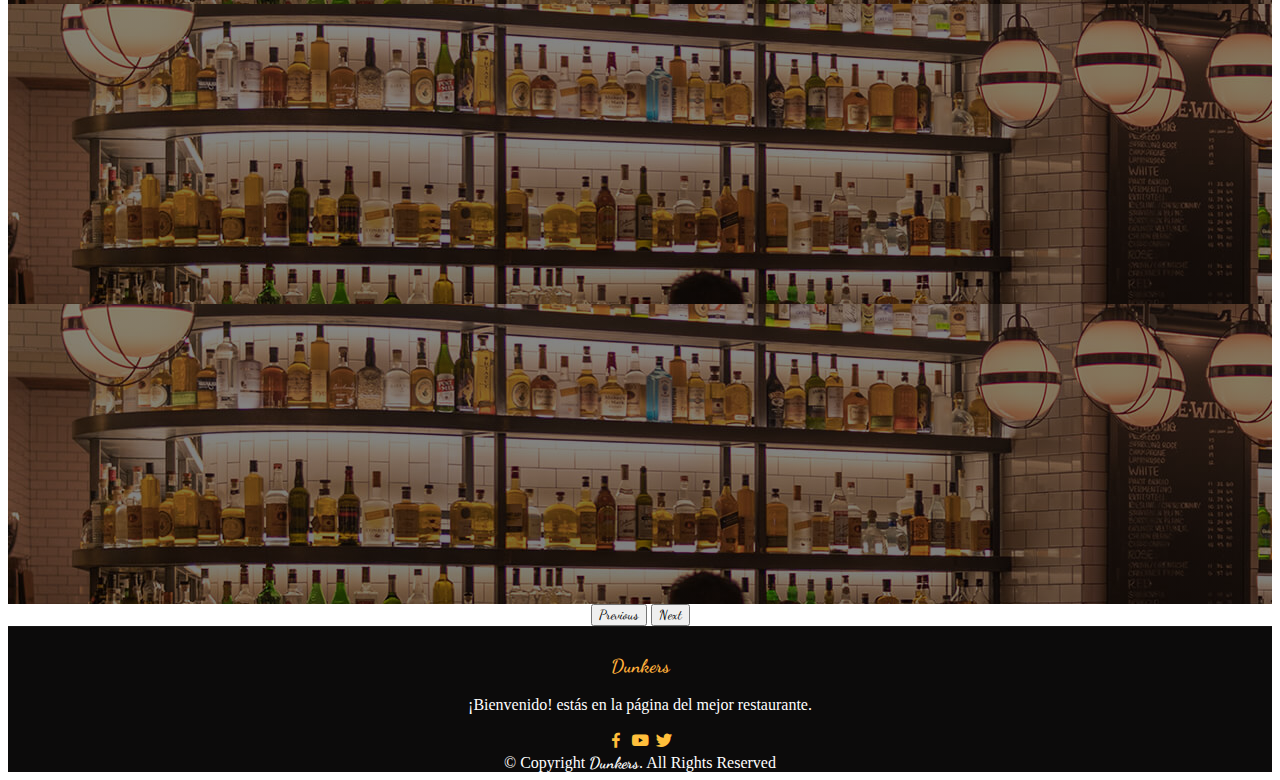
==== commit 3ac411cc: "Pages" ====
--- a/pages/about.html
+++ b/pages/about.html
@@ -50,6 +50,9 @@
                 <a class="nav-link" href="map.html">Mapa del sitio</a>
               </li>
             </ul>
+            <div>
+              <i class='bx bx-cart-alt car-icon'></i>
+            </div>
             <form class="d-flex media">
               <a href="#" class="facebook"><i class="bx bxl-facebook"></i></a>
               <a href="#" class="instagram"><i class="bx bxl-youtube"></i></a>
